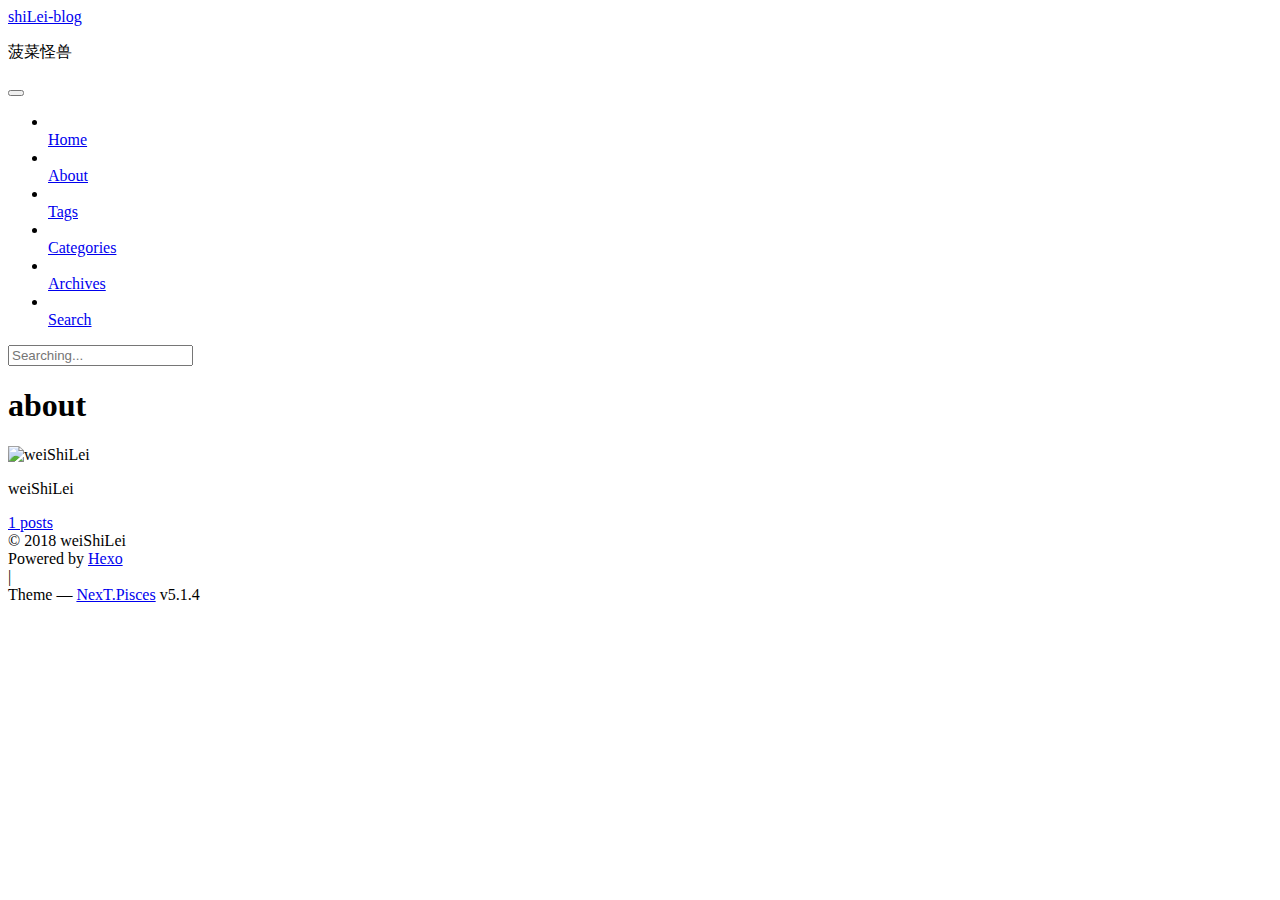
==== about/index.html @ fb4f983d "Site updated: 2018-12-15 10:21:02" ====
<!DOCTYPE html>



  


<html class="theme-next pisces use-motion" lang="">
<head><meta name="generator" content="Hexo 3.8.0">
  <meta charset="UTF-8">
<meta http-equiv="X-UA-Compatible" content="IE=edge">
<meta name="viewport" content="width=device-width, initial-scale=1, maximum-scale=1">
<meta name="theme-color" content="#222">









<meta http-equiv="Cache-Control" content="no-transform">
<meta http-equiv="Cache-Control" content="no-siteapp">
















  
  
  <link href="/blog/lib/fancybox/source/jquery.fancybox.css?v=2.1.5" rel="stylesheet" type="text/css">







<link href="/blog/lib/font-awesome/css/font-awesome.min.css?v=4.6.2" rel="stylesheet" type="text/css">

<link href="/blog/css/main.css?v=5.1.4" rel="stylesheet" type="text/css">


  <link rel="apple-touch-icon" sizes="180x180" href="/blog/images/apple-touch-icon-next.png?v=5.1.4">


  <link rel="icon" type="image/png" sizes="32x32" href="/blog/images/favicon-32x32-next.png?v=5.1.4">


  <link rel="icon" type="image/png" sizes="16x16" href="/blog/images/favicon-16x16-next.png?v=5.1.4">


  <link rel="mask-icon" href="/blog/images/logo.svg?v=5.1.4" color="#222">





  <meta name="keywords" content="Hexo, NexT">










<meta property="og:type" content="website">
<meta property="og:title" content="about">
<meta property="og:url" content="https://zero2587.github.io/blog/about/index.html">
<meta property="og:site_name" content="shiLei-blog">
<meta property="og:locale" content="default">
<meta property="og:updated_time" content="2018-12-14T09:14:34.247Z">
<meta name="twitter:card" content="summary">
<meta name="twitter:title" content="about">



<script type="text/javascript" id="hexo.configurations">
  var NexT = window.NexT || {};
  var CONFIG = {
    root: '/blog/',
    scheme: 'Pisces',
    version: '5.1.4',
    sidebar: {"position":"left","display":"post","offset":12,"b2t":false,"scrollpercent":false,"onmobile":false},
    fancybox: true,
    tabs: true,
    motion: {"enable":true,"async":false,"transition":{"post_block":"fadeIn","post_header":"slideDownIn","post_body":"slideDownIn","coll_header":"slideLeftIn","sidebar":"slideUpIn"}},
    duoshuo: {
      userId: '0',
      author: 'Author'
    },
    algolia: {
      applicationID: '',
      apiKey: '',
      indexName: '',
      hits: {"per_page":10},
      labels: {"input_placeholder":"Search for Posts","hits_empty":"We didn't find any results for the search: ${query}","hits_stats":"${hits} results found in ${time} ms"}
    }
  };
</script>



  <link rel="canonical" href="https://zero2587.github.io/blog/about/">





  <title>about | shiLei-blog</title>
  








</head>

<body itemscope="" itemtype="http://schema.org/WebPage" lang="default">

  
  
    
  

  <div class="container sidebar-position-left page-post-detail">
    <div class="headband"></div>

    <header id="header" class="header" itemscope="" itemtype="http://schema.org/WPHeader">
      <div class="header-inner"><div class="site-brand-wrapper">
  <div class="site-meta ">
    

    <div class="custom-logo-site-title">
      <a href="/blog/" class="brand" rel="start">
        <span class="logo-line-before"><i></i></span>
        <span class="site-title">shiLei-blog</span>
        <span class="logo-line-after"><i></i></span>
      </a>
    </div>
      
        <p class="site-subtitle">菠菜怪兽</p>
      
  </div>

  <div class="site-nav-toggle">
    <button>
      <span class="btn-bar"></span>
      <span class="btn-bar"></span>
      <span class="btn-bar"></span>
    </button>
  </div>
</div>

<nav class="site-nav">
  

  
    <ul id="menu" class="menu">
      
        
        <li class="menu-item menu-item-home">
          <a href="/blog/" rel="section">
            
              <i class="menu-item-icon fa fa-fw fa-home"></i> <br>
            
            Home
          </a>
        </li>
      
        
        <li class="menu-item menu-item-about">
          <a href="/blog/about/" rel="section">
            
              <i class="menu-item-icon fa fa-fw fa-user"></i> <br>
            
            About
          </a>
        </li>
      
        
        <li class="menu-item menu-item-tags">
          <a href="/blog/tags/" rel="section">
            
              <i class="menu-item-icon fa fa-fw fa-tags"></i> <br>
            
            Tags
          </a>
        </li>
      
        
        <li class="menu-item menu-item-categories">
          <a href="/blog/categories/" rel="section">
            
              <i class="menu-item-icon fa fa-fw fa-th"></i> <br>
            
            Categories
          </a>
        </li>
      
        
        <li class="menu-item menu-item-archives">
          <a href="/blog/archives/" rel="section">
            
              <i class="menu-item-icon fa fa-fw fa-archive"></i> <br>
            
            Archives
          </a>
        </li>
      

      
        <li class="menu-item menu-item-search">
          
            <a href="javascript:;" class="popup-trigger">
          
            
              <i class="menu-item-icon fa fa-search fa-fw"></i> <br>
            
            Search
          </a>
        </li>
      
    </ul>
  

  
    <div class="site-search">
      
  <div class="popup search-popup local-search-popup">
  <div class="local-search-header clearfix">
    <span class="search-icon">
      <i class="fa fa-search"></i>
    </span>
    <span class="popup-btn-close">
      <i class="fa fa-times-circle"></i>
    </span>
    <div class="local-search-input-wrapper">
      <input autocomplete="off" placeholder="Searching..." spellcheck="false" type="text" id="local-search-input">
    </div>
  </div>
  <div id="local-search-result"></div>
</div>



    </div>
  
</nav>



 </div>
    </header>

    <main id="main" class="main">
      <div class="main-inner">
        <div class="content-wrap">
          <div id="content" class="content">
            

  <div id="posts" class="posts-expand">
    
    
    
    <div class="post-block page">
      <header class="post-header">

	<h1 class="post-title" itemprop="name headline">about</h1>



</header>

      
      
      
      <div class="post-body">
        
        
          
        
      </div>
      
      
      
    </div>
    
    
    
  </div>


          </div>
          


          

  



        </div>
        
          
  
  <div class="sidebar-toggle">
    <div class="sidebar-toggle-line-wrap">
      <span class="sidebar-toggle-line sidebar-toggle-line-first"></span>
      <span class="sidebar-toggle-line sidebar-toggle-line-middle"></span>
      <span class="sidebar-toggle-line sidebar-toggle-line-last"></span>
    </div>
  </div>

  <aside id="sidebar" class="sidebar">
    
    <div class="sidebar-inner">

      

      

      <section class="site-overview-wrap sidebar-panel sidebar-panel-active">
        <div class="site-overview">
          <div class="site-author motion-element" itemprop="author" itemscope="" itemtype="http://schema.org/Person">
            
              <img class="site-author-image" itemprop="image" src="/blog/images/avatar.png" alt="weiShiLei">
            
              <p class="site-author-name" itemprop="name">weiShiLei</p>
              <p class="site-description motion-element" itemprop="description"></p>
          </div>

          <nav class="site-state motion-element">

            
              <div class="site-state-item site-state-posts">
              
                <a href="/blog/archives/">
              
                  <span class="site-state-item-count">1</span>
                  <span class="site-state-item-name">posts</span>
                </a>
              </div>
            

            

            

          </nav>

          

          

          
          

          
          

          

        </div>
      </section>

      

      

    </div>
  </aside>


        
      </div>
    </main>

    <footer id="footer" class="footer">
      <div class="footer-inner">
        <div class="copyright">&copy; <span itemprop="copyrightYear">2018</span>
  <span class="with-love">
    <i class="fa fa-user"></i>
  </span>
  <span class="author" itemprop="copyrightHolder">weiShiLei</span>

  
</div>


  <div class="powered-by">Powered by <a class="theme-link" target="_blank" href="https://hexo.io">Hexo</a></div>



  <span class="post-meta-divider">|</span>



  <div class="theme-info">Theme &mdash; <a class="theme-link" target="_blank" href="https://github.com/iissnan/hexo-theme-next">NexT.Pisces</a> v5.1.4</div>




        







        
      </div>
    </footer>

    
      <div class="back-to-top">
        <i class="fa fa-arrow-up"></i>
        
      </div>
    

    

  </div>

  

<script type="text/javascript">
  if (Object.prototype.toString.call(window.Promise) !== '[object Function]') {
    window.Promise = null;
  }
</script>









  












  
  
    <script type="text/javascript" src="/blog/lib/jquery/index.js?v=2.1.3"></script>
  

  
  
    <script type="text/javascript" src="/blog/lib/fastclick/lib/fastclick.min.js?v=1.0.6"></script>
  

  
  
    <script type="text/javascript" src="/blog/lib/jquery_lazyload/jquery.lazyload.js?v=1.9.7"></script>
  

  
  
    <script type="text/javascript" src="/blog/lib/velocity/velocity.min.js?v=1.2.1"></script>
  

  
  
    <script type="text/javascript" src="/blog/lib/velocity/velocity.ui.min.js?v=1.2.1"></script>
  

  
  
    <script type="text/javascript" src="/blog/lib/fancybox/source/jquery.fancybox.pack.js?v=2.1.5"></script>
  


  


  <script type="text/javascript" src="/blog/js/src/utils.js?v=5.1.4"></script>

  <script type="text/javascript" src="/blog/js/src/motion.js?v=5.1.4"></script>



  
  


  <script type="text/javascript" src="/blog/js/src/affix.js?v=5.1.4"></script>

  <script type="text/javascript" src="/blog/js/src/schemes/pisces.js?v=5.1.4"></script>



  
  <script type="text/javascript" src="/blog/js/src/scrollspy.js?v=5.1.4"></script>
<script type="text/javascript" src="/blog/js/src/post-details.js?v=5.1.4"></script>



  


  <script type="text/javascript" src="/blog/js/src/bootstrap.js?v=5.1.4"></script>



  


  




	





  





  












  

  <script type="text/javascript">
    // Popup Window;
    var isfetched = false;
    var isXml = true;
    // Search DB path;
    var search_path = "search.xml";
    if (search_path.length === 0) {
      search_path = "search.xml";
    } else if (/json$/i.test(search_path)) {
      isXml = false;
    }
    var path = "/blog/" + search_path;
    // monitor main search box;

    var onPopupClose = function (e) {
      $('.popup').hide();
      $('#local-search-input').val('');
      $('.search-result-list').remove();
      $('#no-result').remove();
      $(".local-search-pop-overlay").remove();
      $('body').css('overflow', '');
    }

    function proceedsearch() {
      $("body")
        .append('<div class="search-popup-overlay local-search-pop-overlay"></div>')
        .css('overflow', 'hidden');
      $('.search-popup-overlay').click(onPopupClose);
      $('.popup').toggle();
      var $localSearchInput = $('#local-search-input');
      $localSearchInput.attr("autocapitalize", "none");
      $localSearchInput.attr("autocorrect", "off");
      $localSearchInput.focus();
    }

    // search function;
    var searchFunc = function(path, search_id, content_id) {
      'use strict';

      // start loading animation
      $("body")
        .append('<div class="search-popup-overlay local-search-pop-overlay">' +
          '<div id="search-loading-icon">' +
          '<i class="fa fa-spinner fa-pulse fa-5x fa-fw"></i>' +
          '</div>' +
          '</div>')
        .css('overflow', 'hidden');
      $("#search-loading-icon").css('margin', '20% auto 0 auto').css('text-align', 'center');

      $.ajax({
        url: path,
        dataType: isXml ? "xml" : "json",
        async: true,
        success: function(res) {
          // get the contents from search data
          isfetched = true;
          $('.popup').detach().appendTo('.header-inner');
          var datas = isXml ? $("entry", res).map(function() {
            return {
              title: $("title", this).text(),
              content: $("content",this).text(),
              url: $("url" , this).text()
            };
          }).get() : res;
          var input = document.getElementById(search_id);
          var resultContent = document.getElementById(content_id);
          var inputEventFunction = function() {
            var searchText = input.value.trim().toLowerCase();
            var keywords = searchText.split(/[\s\-]+/);
            if (keywords.length > 1) {
              keywords.push(searchText);
            }
            var resultItems = [];
            if (searchText.length > 0) {
              // perform local searching
              datas.forEach(function(data) {
                var isMatch = false;
                var hitCount = 0;
                var searchTextCount = 0;
                var title = data.title.trim();
                var titleInLowerCase = title.toLowerCase();
                var content = data.content.trim().replace(/<[^>]+>/g,"");
                var contentInLowerCase = content.toLowerCase();
                var articleUrl = decodeURIComponent(data.url);
                var indexOfTitle = [];
                var indexOfContent = [];
                // only match articles with not empty titles
                if(title != '') {
                  keywords.forEach(function(keyword) {
                    function getIndexByWord(word, text, caseSensitive) {
                      var wordLen = word.length;
                      if (wordLen === 0) {
                        return [];
                      }
                      var startPosition = 0, position = [], index = [];
                      if (!caseSensitive) {
                        text = text.toLowerCase();
                        word = word.toLowerCase();
                      }
                      while ((position = text.indexOf(word, startPosition)) > -1) {
                        index.push({position: position, word: word});
                        startPosition = position + wordLen;
                      }
                      return index;
                    }

                    indexOfTitle = indexOfTitle.concat(getIndexByWord(keyword, titleInLowerCase, false));
                    indexOfContent = indexOfContent.concat(getIndexByWord(keyword, contentInLowerCase, false));
                  });
                  if (indexOfTitle.length > 0 || indexOfContent.length > 0) {
                    isMatch = true;
                    hitCount = indexOfTitle.length + indexOfContent.length;
                  }
                }

                // show search results

                if (isMatch) {
                  // sort index by position of keyword

                  [indexOfTitle, indexOfContent].forEach(function (index) {
                    index.sort(function (itemLeft, itemRight) {
                      if (itemRight.position !== itemLeft.position) {
                        return itemRight.position - itemLeft.position;
                      } else {
                        return itemLeft.word.length - itemRight.word.length;
                      }
                    });
                  });

                  // merge hits into slices

                  function mergeIntoSlice(text, start, end, index) {
                    var item = index[index.length - 1];
                    var position = item.position;
                    var word = item.word;
                    var hits = [];
                    var searchTextCountInSlice = 0;
                    while (position + word.length <= end && index.length != 0) {
                      if (word === searchText) {
                        searchTextCountInSlice++;
                      }
                      hits.push({position: position, length: word.length});
                      var wordEnd = position + word.length;

                      // move to next position of hit

                      index.pop();
                      while (index.length != 0) {
                        item = index[index.length - 1];
                        position = item.position;
                        word = item.word;
                        if (wordEnd > position) {
                          index.pop();
                        } else {
                          break;
                        }
                      }
                    }
                    searchTextCount += searchTextCountInSlice;
                    return {
                      hits: hits,
                      start: start,
                      end: end,
                      searchTextCount: searchTextCountInSlice
                    };
                  }

                  var slicesOfTitle = [];
                  if (indexOfTitle.length != 0) {
                    slicesOfTitle.push(mergeIntoSlice(title, 0, title.length, indexOfTitle));
                  }

                  var slicesOfContent = [];
                  while (indexOfContent.length != 0) {
                    var item = indexOfContent[indexOfContent.length - 1];
                    var position = item.position;
                    var word = item.word;
                    // cut out 100 characters
                    var start = position - 20;
                    var end = position + 80;
                    if(start < 0){
                      start = 0;
                    }
                    if (end < position + word.length) {
                      end = position + word.length;
                    }
                    if(end > content.length){
                      end = content.length;
                    }
                    slicesOfContent.push(mergeIntoSlice(content, start, end, indexOfContent));
                  }

                  // sort slices in content by search text's count and hits' count

                  slicesOfContent.sort(function (sliceLeft, sliceRight) {
                    if (sliceLeft.searchTextCount !== sliceRight.searchTextCount) {
                      return sliceRight.searchTextCount - sliceLeft.searchTextCount;
                    } else if (sliceLeft.hits.length !== sliceRight.hits.length) {
                      return sliceRight.hits.length - sliceLeft.hits.length;
                    } else {
                      return sliceLeft.start - sliceRight.start;
                    }
                  });

                  // select top N slices in content

                  var upperBound = parseInt('1');
                  if (upperBound >= 0) {
                    slicesOfContent = slicesOfContent.slice(0, upperBound);
                  }

                  // highlight title and content

                  function highlightKeyword(text, slice) {
                    var result = '';
                    var prevEnd = slice.start;
                    slice.hits.forEach(function (hit) {
                      result += text.substring(prevEnd, hit.position);
                      var end = hit.position + hit.length;
                      result += '<b class="search-keyword">' + text.substring(hit.position, end) + '</b>';
                      prevEnd = end;
                    });
                    result += text.substring(prevEnd, slice.end);
                    return result;
                  }

                  var resultItem = '';

                  if (slicesOfTitle.length != 0) {
                    resultItem += "<li><a href='" + articleUrl + "' class='search-result-title'>" + highlightKeyword(title, slicesOfTitle[0]) + "</a>";
                  } else {
                    resultItem += "<li><a href='" + articleUrl + "' class='search-result-title'>" + title + "</a>";
                  }

                  slicesOfContent.forEach(function (slice) {
                    resultItem += "<a href='" + articleUrl + "'>" +
                      "<p class=\"search-result\">" + highlightKeyword(content, slice) +
                      "...</p>" + "</a>";
                  });

                  resultItem += "</li>";
                  resultItems.push({
                    item: resultItem,
                    searchTextCount: searchTextCount,
                    hitCount: hitCount,
                    id: resultItems.length
                  });
                }
              })
            };
            if (keywords.length === 1 && keywords[0] === "") {
              resultContent.innerHTML = '<div id="no-result"><i class="fa fa-search fa-5x" /></div>'
            } else if (resultItems.length === 0) {
              resultContent.innerHTML = '<div id="no-result"><i class="fa fa-frown-o fa-5x" /></div>'
            } else {
              resultItems.sort(function (resultLeft, resultRight) {
                if (resultLeft.searchTextCount !== resultRight.searchTextCount) {
                  return resultRight.searchTextCount - resultLeft.searchTextCount;
                } else if (resultLeft.hitCount !== resultRight.hitCount) {
                  return resultRight.hitCount - resultLeft.hitCount;
                } else {
                  return resultRight.id - resultLeft.id;
                }
              });
              var searchResultList = '<ul class=\"search-result-list\">';
              resultItems.forEach(function (result) {
                searchResultList += result.item;
              })
              searchResultList += "</ul>";
              resultContent.innerHTML = searchResultList;
            }
          }

          if ('auto' === 'auto') {
            input.addEventListener('input', inputEventFunction);
          } else {
            $('.search-icon').click(inputEventFunction);
            input.addEventListener('keypress', function (event) {
              if (event.keyCode === 13) {
                inputEventFunction();
              }
            });
          }

          // remove loading animation
          $(".local-search-pop-overlay").remove();
          $('body').css('overflow', '');

          proceedsearch();
        }
      });
    }

    // handle and trigger popup window;
    $('.popup-trigger').click(function(e) {
      e.stopPropagation();
      if (isfetched === false) {
        searchFunc(path, 'local-search-input', 'local-search-result');
      } else {
        proceedsearch();
      };
    });

    $('.popup-btn-close').click(onPopupClose);
    $('.popup').click(function(e){
      e.stopPropagation();
    });
    $(document).on('keyup', function (event) {
      var shouldDismissSearchPopup = event.which === 27 &&
        $('.search-popup').is(':visible');
      if (shouldDismissSearchPopup) {
        onPopupClose();
      }
    });
  </script>





  

  

  

  
  

  

  

  

</body>
</html>
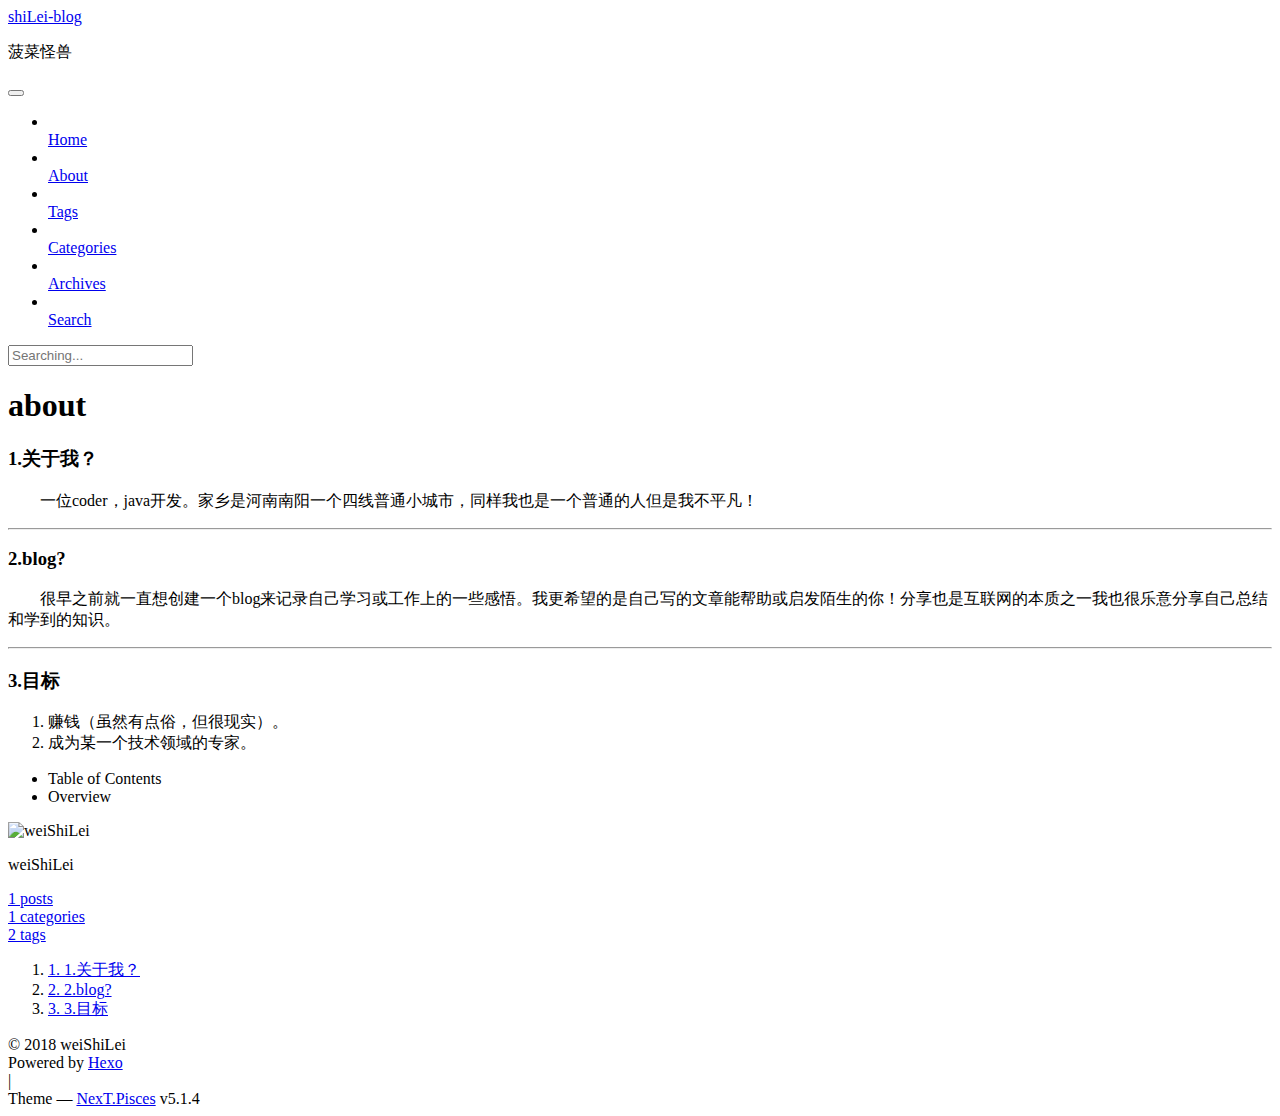
==== commit 0af62bc5: "Site updated: 2018-12-15 11:40:51" ====
--- a/about/index.html
+++ b/about/index.html
@@ -79,14 +79,17 @@
 
 
 
+<meta name="description" content="1.关于我？  一位coder，java开发。家乡是河南南阳一个四线普通小城市，同样我也是一个普通的人但是我不平凡！  2.blog?  很早之前就一直想创建一个blog来记录自己学习或工作上的一些感悟。我更希望的是自己写的文章能帮助或启发陌生的你！分享也是互联网的本质之一我也很乐意分享自己总结和学到的知识。  3.目标 赚钱（虽然有点俗，但很现实）。 成为某一个技术领域的专家。">
 <meta property="og:type" content="website">
 <meta property="og:title" content="about">
 <meta property="og:url" content="https://zero2587.github.io/blog/about/index.html">
 <meta property="og:site_name" content="shiLei-blog">
+<meta property="og:description" content="1.关于我？  一位coder，java开发。家乡是河南南阳一个四线普通小城市，同样我也是一个普通的人但是我不平凡！  2.blog?  很早之前就一直想创建一个blog来记录自己学习或工作上的一些感悟。我更希望的是自己写的文章能帮助或启发陌生的你！分享也是互联网的本质之一我也很乐意分享自己总结和学到的知识。  3.目标 赚钱（虽然有点俗，但很现实）。 成为某一个技术领域的专家。">
 <meta property="og:locale" content="default">
-<meta property="og:updated_time" content="2018-12-14T09:14:34.247Z">
+<meta property="og:updated_time" content="2018-12-15T03:14:52.331Z">
 <meta name="twitter:card" content="summary">
 <meta name="twitter:title" content="about">
+<meta name="twitter:description" content="1.关于我？  一位coder，java开发。家乡是河南南阳一个四线普通小城市，同样我也是一个普通的人但是我不平凡！  2.blog?  很早之前就一直想创建一个blog来记录自己学习或工作上的一些感悟。我更希望的是自己写的文章能帮助或启发陌生的你！分享也是互联网的本质之一我也很乐意分享自己总结和学到的知识。  3.目标 赚钱（虽然有点俗，但很现实）。 成为某一个技术领域的专家。">
 
 
 
@@ -296,7 +299,15 @@
       <div class="post-body">
         
         
-          
+          <h3 id="1-关于我？"><a href="#1-关于我？" class="headerlink" title="1.关于我？"></a>1.关于我？</h3><p>  一位coder，java开发。家乡是河南南阳一个四线普通小城市，同样我也是一个普通的人但是我不平凡！</p>
+<hr>
+<h3 id="2-blog"><a href="#2-blog" class="headerlink" title="2.blog?"></a>2.blog?</h3><p>  很早之前就一直想创建一个blog来记录自己学习或工作上的一些感悟。我更希望的是自己写的文章能帮助或启发陌生的你！分享也是互联网的本质之一我也很乐意分享自己总结和学到的知识。</p>
+<hr>
+<h3 id="3-目标"><a href="#3-目标" class="headerlink" title="3.目标"></a>3.目标</h3><ol>
+<li>赚钱（虽然有点俗，但很现实）。</li>
+<li>成为某一个技术领域的专家。</li>
+</ol>
+
         
       </div>
       
@@ -338,8 +349,17 @@
       
 
       
-
-      <section class="site-overview-wrap sidebar-panel sidebar-panel-active">
+        <ul class="sidebar-nav motion-element">
+          <li class="sidebar-nav-toc sidebar-nav-active" data-target="post-toc-wrap">
+            Table of Contents
+          </li>
+          <li class="sidebar-nav-overview" data-target="site-overview-wrap">
+            Overview
+          </li>
+        </ul>
+      
+
+      <section class="site-overview-wrap sidebar-panel">
         <div class="site-overview">
           <div class="site-author motion-element" itemprop="author" itemscope="" itemtype="http://schema.org/Person">
             
@@ -363,7 +383,25 @@
             
 
             
-
+              
+              
+              <div class="site-state-item site-state-categories">
+                <a href="/blog/categories/index.html">
+                  <span class="site-state-item-count">1</span>
+                  <span class="site-state-item-name">categories</span>
+                </a>
+              </div>
+            
+
+            
+              
+              
+              <div class="site-state-item site-state-tags">
+                <a href="/blog/tags/index.html">
+                  <span class="site-state-item-count">2</span>
+                  <span class="site-state-item-name">tags</span>
+                </a>
+              </div>
             
 
           </nav>
@@ -383,6 +421,22 @@
         </div>
       </section>
 
+      
+      <!--noindex-->
+        <section class="post-toc-wrap motion-element sidebar-panel sidebar-panel-active">
+          <div class="post-toc">
+
+            
+              
+            
+
+            
+              <div class="post-toc-content"><ol class="nav"><li class="nav-item nav-level-3"><a class="nav-link" href="#1-关于我？"><span class="nav-number">1.</span> <span class="nav-text">1.关于我？</span></a></li><li class="nav-item nav-level-3"><a class="nav-link" href="#2-blog"><span class="nav-number">2.</span> <span class="nav-text">2.blog?</span></a></li><li class="nav-item nav-level-3"><a class="nav-link" href="#3-目标"><span class="nav-number">3.</span> <span class="nav-text">3.目标</span></a></li></ol></div>
+            
+
+          </div>
+        </section>
+      <!--/noindex-->
       
 
       
